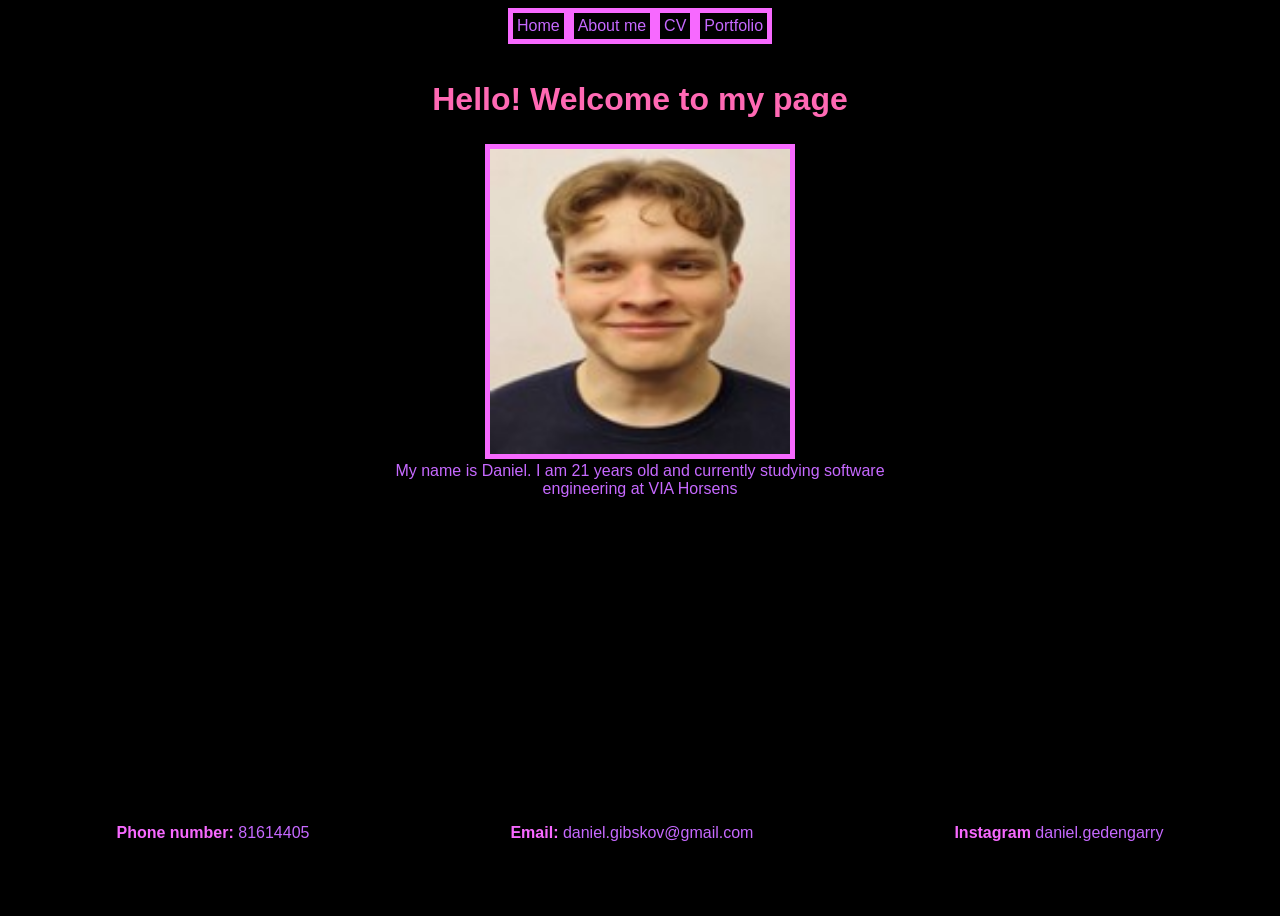
==== index.html @ 2bc4157d "Test" ====
<!doctype html>
<html>
  <nav>
    <a href="index.html">Home</a>
    <a href="about.html">About me</a>
    <a href="CV.html">CV</a>
    <a href="portfolio.html">Portfolio</a>
  </nav>
  <head>
    <link rel="stylesheet" href="styles.css" />
  </head>
  <title>Daniels Site</title>
  <body>
    <header>
      <h1>Hello! Welcome to my page</h1>
    </header>
    <section class="main">
      <img
        src="images/Billede.jpg"
        style="border: 5px #f769ff solid; display: block"
      />
      <p style="text-align: center">
        My name is Daniel. I am 21 years old and currently studying software
        engineering at VIA Horsens
      </p>
    </section>
  </body>
  <footer>
    <p><strong>Phone number:</strong> 81614405</p>
    <p><strong>Email:</strong> daniel.gibskov@gmail.com</p>
    <p><strong>Instagram</strong> daniel.gedengarry</p>
  </footer>
</html>
---- styles.css ----
:root {
  --primary-color: #ff69b4;
  --secondary-color: #f769ff;
  --thertiary-color: #c669ff;
  font-family: "Franklin Gothic Medium", "Arial Narrow", Arial, sans-serif;
}

h1 {
  color: var(--primary-color);
  text-align: center;
}

h3 {
  color: var(--primary-color);
  margin-top: 40px;
  text-align: center;
}

nav {
  display: flex;
  justify-content: center;
  gap: 0;
  margin: 0;
  padding: 0;
  grid-area: nav;
}

strong {
  color: var(--secondary-color);
}

p {
  color: #c669ff;
  max-width: 500px;
  margin: 0 auto;
}

body {
  background-color: black;
  display: grid;
  min-height: 100vh;
  grid-template: auto 100px 1fr 100px / auto 1fr auto;
  grid-template-areas:
    "nav nav nav"
    "header header header"
    "left main right"
    "footer footer footer";
}

.main {
  grid-area: main;
  display: flex;
  flex-direction: column;
  align-items: center;
  justify-content: flex-start;
  gap: 0.2rem;
}

img {
  max-width: 300px;
  width: 100%;
  height: auto;
}

table {
  border: 10px solid var(--primary-color);
  border-collapse: collapse;
  margin: 20px;
  text-align: center;
  margin: auto;
}

.cv-container {
  width: 100%;
  max-width: 100%;
  overflow-x: auto;
  -webkit-overflow-scrolling: touch;
  margin: 20px auto;
}

th {
  color: #c669ff;
  font-size: 1.2rem;
  border: 5px solid var(--secondary-color);
  margin: 0px;
  padding: 20px;
}

td {
  color: #c669ff;
  border: 5px solid var(--secondary-color);
  margin: 0px;
  padding: 20px;
  overflow-wrap: anywhere;
}

ol {
  list-style-type: disc;
  min-width: 250px;
  text-align: left;
  margin: 0;
}

header {
  grid-area: header;
  display: flex;
  flex-direction: column;
  align-items: center;
  justify-content: flex-start;
  margin: 1rem;
}

footer {
  text-align: center;
  margin: 1rem;
  grid-area: footer;
  display: flex;
  justify-content: center;
  gap: 1rem;
}

nav a {
  color: var(--thertiary-color);
  text-decoration: none;
  border: 5px solid var(--secondary-color);
  padding: 4px;
  margin: 0;
}
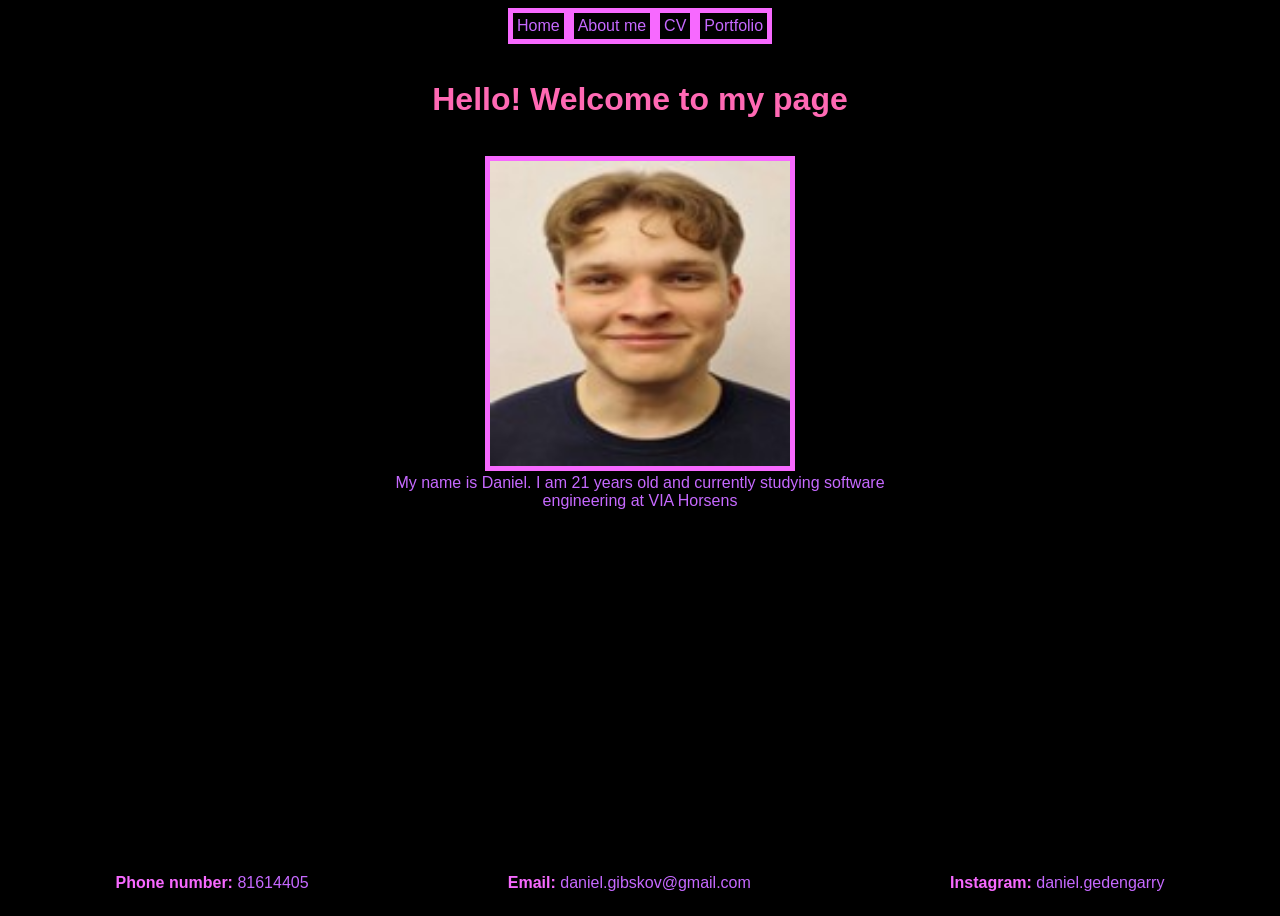
==== commit 959a9954: "Telefon compatability" ====
--- a/index.html
+++ b/index.html
@@ -8,6 +8,7 @@
   </nav>
   <head>
     <link rel="stylesheet" href="styles.css" />
+    <meta name="viewport" content="width=device-width, initial-scale=1.0" />
   </head>
   <title>Daniels Site</title>
   <body>
@@ -28,6 +29,6 @@
   <footer>
     <p><strong>Phone number:</strong> 81614405</p>
     <p><strong>Email:</strong> daniel.gibskov@gmail.com</p>
-    <p><strong>Instagram</strong> daniel.gedengarry</p>
+    <p><strong>Instagram:</strong> daniel.gedengarry</p>
   </footer>
 </html>
--- a/styles.css
+++ b/styles.css
@@ -3,6 +3,24 @@
   --secondary-color: #f769ff;
   --thertiary-color: #c669ff;
   font-family: "Franklin Gothic Medium", "Arial Narrow", Arial, sans-serif;
+}
+
+@media (max-width: 375px) {
+  body {
+    grid-template-areas:
+      "nav"
+      "header"
+      "main"
+      "footer";
+  }
+
+  p {
+    max-width: 200px;
+  }
+
+  img {
+    max-width: 200px;
+  }
 }
 
 h1 {
@@ -39,7 +57,7 @@
   background-color: black;
   display: grid;
   min-height: 100vh;
-  grid-template: auto 100px 1fr 100px / auto 1fr auto;
+  grid-template: auto auto 1fr auto / auto 1fr auto;
   grid-template-areas:
     "nav nav nav"
     "header header header"
@@ -91,6 +109,7 @@
   border: 5px solid var(--secondary-color);
   margin: 0px;
   padding: 20px;
+  min-width: 100px;
   overflow-wrap: anywhere;
 }
 
@@ -112,6 +131,7 @@
 
 footer {
   text-align: center;
+  flex-wrap: wrap;
   margin: 1rem;
   grid-area: footer;
   display: flex;
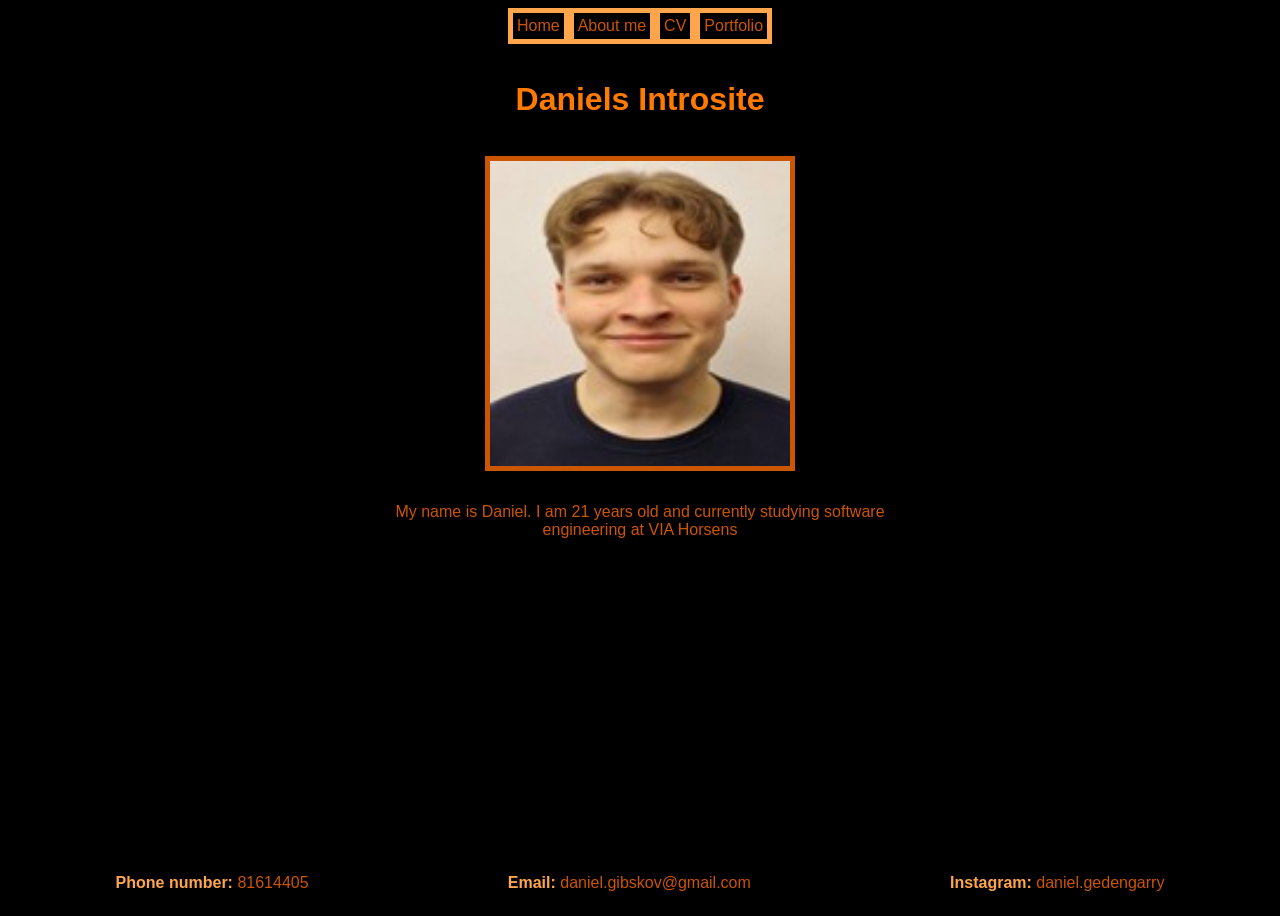
==== commit 497b289e: "Color change" ====
--- a/index.html
+++ b/index.html
@@ -13,13 +13,10 @@
   <title>Daniels Site</title>
   <body>
     <header>
-      <h1>Hello! Welcome to my page</h1>
+      <h1>Daniels Introsite</h1>
     </header>
     <section class="main">
-      <img
-        src="images/Billede.jpg"
-        style="border: 5px #f769ff solid; display: block"
-      />
+      <img src="images/Billede.jpg" />
       <p style="text-align: center">
         My name is Daniel. I am 21 years old and currently studying software
         engineering at VIA Horsens
--- a/styles.css
+++ b/styles.css
@@ -1,7 +1,10 @@
 :root {
-  --primary-color: #ff69b4;
+  /*--primary-color: #ff69b4;
   --secondary-color: #f769ff;
-  --thertiary-color: #c669ff;
+  --thertiary-color: #c669ff;*/
+  --primary-color: #ff7a00;
+  --secondary-color: #ffa64d;
+  --thertiary-color: #cc5500;
   font-family: "Franklin Gothic Medium", "Arial Narrow", Arial, sans-serif;
 }
 
@@ -12,6 +15,7 @@
       "header"
       "main"
       "footer";
+    min-height: 80vh;
   }
 
   p {
@@ -48,13 +52,15 @@
 }
 
 p {
-  color: #c669ff;
+  color: var(--thertiary-color);
   max-width: 500px;
   margin: 0 auto;
 }
 
 body {
   background-color: black;
+  max-width: 100%;
+  overflow-x: clip;
   display: grid;
   min-height: 100vh;
   grid-template: auto auto 1fr auto / auto 1fr auto;
@@ -67,17 +73,20 @@
 
 .main {
   grid-area: main;
+  min-width: 0;
   display: flex;
   flex-direction: column;
   align-items: center;
   justify-content: flex-start;
-  gap: 0.2rem;
+  gap: 2rem;
 }
 
 img {
   max-width: 300px;
   width: 100%;
   height: auto;
+  border: 5px var(--thertiary-color) solid;
+  display: block;
 }
 
 table {
@@ -91,13 +100,35 @@
 .cv-container {
   width: 100%;
   max-width: 100%;
+  min-width: 0;
   overflow-x: auto;
+  overflow-y: hidden;
+  box-sizing: border-box;
   -webkit-overflow-scrolling: touch;
-  margin: 20px auto;
+}
+
+.portfolio-container {
+  width: 100%;
+  max-width: 100%;
+  min-width: 0;
+  overflow-x: auto;
+  overflow-y: hidden;
+  box-sizing: border-box;
+  -webkit-overflow-scrolling: touch;
+}
+
+.interests-container {
+  width: 100%;
+  max-width: 100%;
+  min-width: 0;
+  overflow-x: auto;
+  overflow-y: hidden;
+  box-sizing: border-box;
+  -webkit-overflow-scrolling: touch;
 }
 
 th {
-  color: #c669ff;
+  color: var(--thertiary-color);
   font-size: 1.2rem;
   border: 5px solid var(--secondary-color);
   margin: 0px;
@@ -105,7 +136,7 @@
 }
 
 td {
-  color: #c669ff;
+  color: var(--thertiary-color);
   border: 5px solid var(--secondary-color);
   margin: 0px;
   padding: 20px;
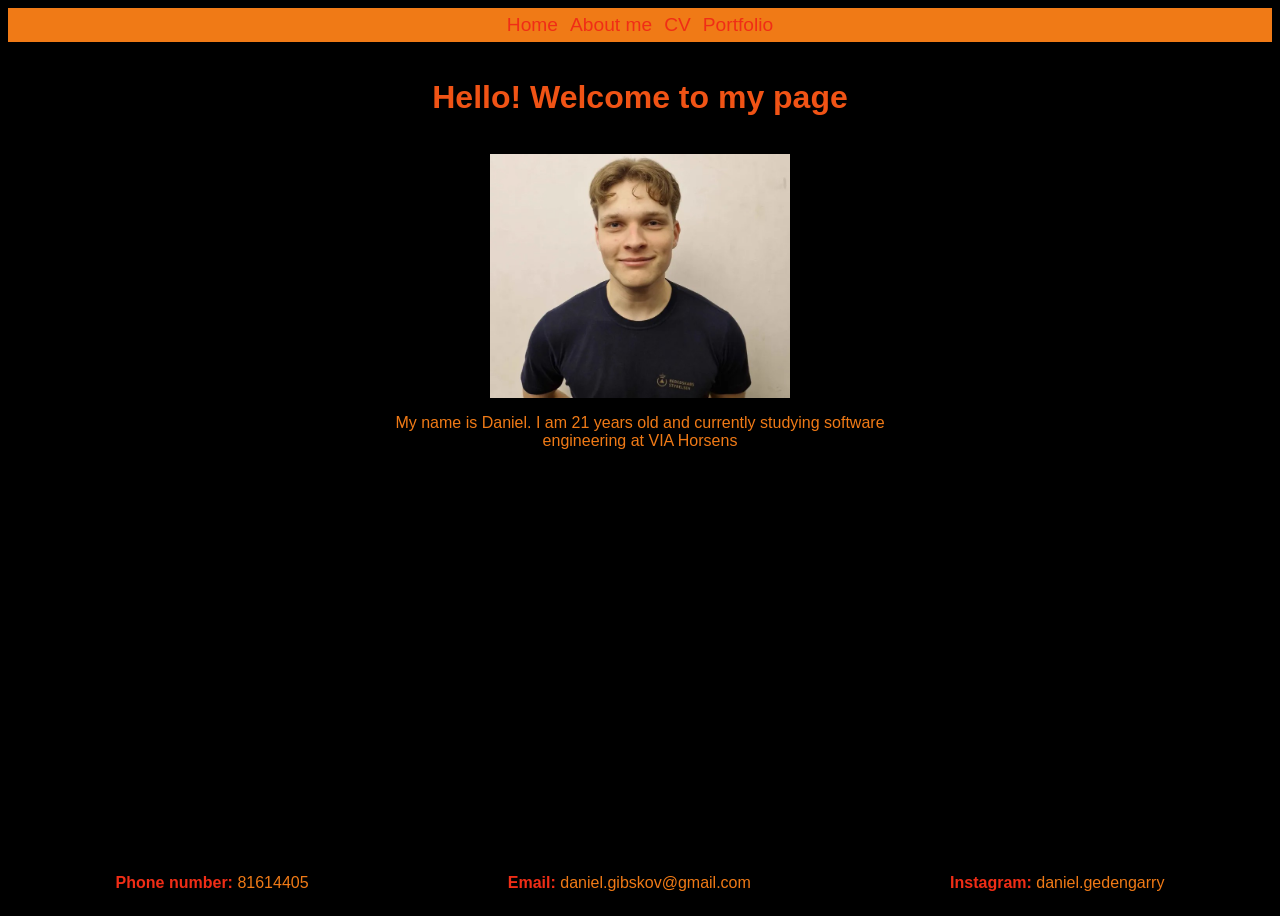
==== commit 380ccb41: "Farve/billede" ====
--- a/index.html
+++ b/index.html
@@ -13,7 +13,7 @@
   <title>Daniels Site</title>
   <body>
     <header>
-      <h1>Daniels Introsite</h1>
+      <h1>Hello! Welcome to my page</h1>
     </header>
     <section class="main">
       <img src="images/Billede.jpg" />
--- a/styles.css
+++ b/styles.css
@@ -2,9 +2,9 @@
   /*--primary-color: #ff69b4;
   --secondary-color: #f769ff;
   --thertiary-color: #c669ff;*/
-  --primary-color: #ff7a00;
-  --secondary-color: #ffa64d;
-  --thertiary-color: #cc5500;
+  --primary-color: #f05315;
+  --secondary-color: #f02d16;
+  --thertiary-color: #f07a16;
   font-family: "Franklin Gothic Medium", "Arial Narrow", Arial, sans-serif;
 }
 
@@ -41,6 +41,7 @@
 nav {
   display: flex;
   justify-content: center;
+  background: var(--thertiary-color);
   gap: 0;
   margin: 0;
   padding: 0;
@@ -78,15 +79,13 @@
   flex-direction: column;
   align-items: center;
   justify-content: flex-start;
-  gap: 2rem;
+  gap: 1rem;
 }
 
 img {
   max-width: 300px;
   width: 100%;
   height: auto;
-  border: 5px var(--thertiary-color) solid;
-  display: block;
 }
 
 table {
@@ -171,9 +170,9 @@
 }
 
 nav a {
-  color: var(--thertiary-color);
+  color: var(--secondary-color);
+  font-size: 1.2rem;
   text-decoration: none;
-  border: 5px solid var(--secondary-color);
-  padding: 4px;
+  padding: 6px;
   margin: 0;
 }
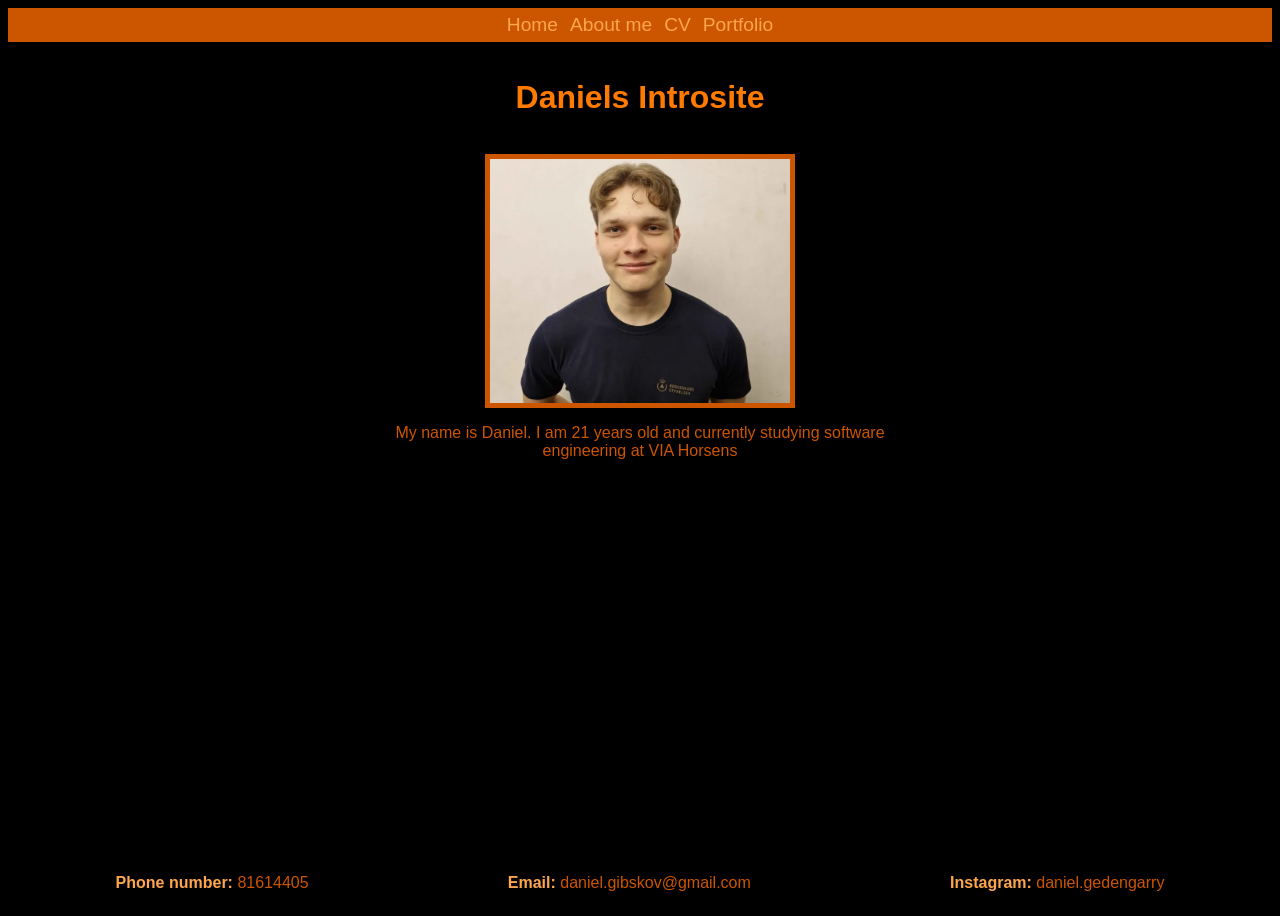
==== commit b9fd99de: "Merge branch 'main' of https://github.com/Daniel-Fireman/Introsite" ====
--- a/index.html
+++ b/index.html
@@ -13,7 +13,7 @@
   <title>Daniels Site</title>
   <body>
     <header>
-      <h1>Hello! Welcome to my page</h1>
+      <h1>Daniels Introsite</h1>
     </header>
     <section class="main">
       <img src="images/Billede.jpg" />
--- a/styles.css
+++ b/styles.css
@@ -2,9 +2,9 @@
   /*--primary-color: #ff69b4;
   --secondary-color: #f769ff;
   --thertiary-color: #c669ff;*/
-  --primary-color: #f05315;
-  --secondary-color: #f02d16;
-  --thertiary-color: #f07a16;
+  --primary-color: #ff7a00;
+  --secondary-color: #ffa64d;
+  --thertiary-color: #cc5500;
   font-family: "Franklin Gothic Medium", "Arial Narrow", Arial, sans-serif;
 }
 
@@ -86,6 +86,8 @@
   max-width: 300px;
   width: 100%;
   height: auto;
+  border: 5px var(--thertiary-color) solid;
+  display: block;
 }
 
 table {
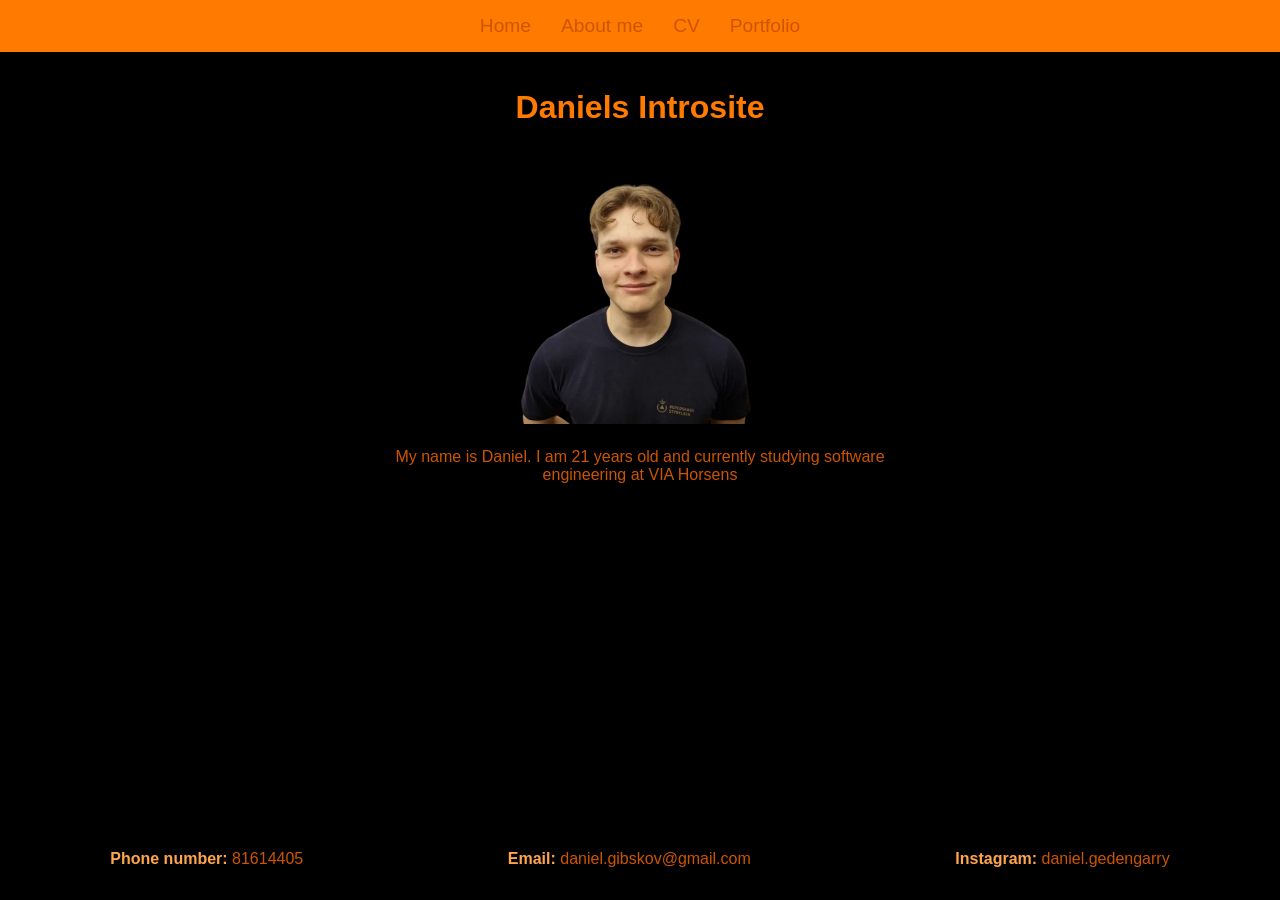
==== commit 448cc461: "Restyle" ====
--- a/index.html
+++ b/index.html
@@ -16,7 +16,7 @@
       <h1>Daniels Introsite</h1>
     </header>
     <section class="main">
-      <img src="images/Billede.jpg" />
+      <img src="images/billede.png" />
       <p style="text-align: center">
         My name is Daniel. I am 21 years old and currently studying software
         engineering at VIA Horsens
--- a/styles.css
+++ b/styles.css
@@ -6,6 +6,8 @@
   --secondary-color: #ffa64d;
   --thertiary-color: #cc5500;
   font-family: "Franklin Gothic Medium", "Arial Narrow", Arial, sans-serif;
+  height: 100%;
+  width: 100%;
 }
 
 @media (max-width: 375px) {
@@ -39,13 +41,28 @@
 }
 
 nav {
+  width: 100%;
+  height: auto;
   display: flex;
   justify-content: center;
-  background: var(--thertiary-color);
+  background: var(--primary-color);
   gap: 0;
   margin: 0;
   padding: 0;
   grid-area: nav;
+}
+
+nav a {
+  color: var(--thertiary-color);
+  font-size: 1.2rem;
+  text-decoration: none;
+  padding: 15px;
+  margin: 0;
+}
+
+nav a:hover {
+  background-color: var(--secondary-color);
+  color: black;
 }
 
 strong {
@@ -60,6 +77,7 @@
 
 body {
   background-color: black;
+  margin: 0;
   max-width: 100%;
   overflow-x: clip;
   display: grid;
@@ -79,14 +97,14 @@
   flex-direction: column;
   align-items: center;
   justify-content: flex-start;
-  gap: 1rem;
+  gap: 1.5rem;
+  margin: 1rem;
 }
 
 img {
   max-width: 300px;
   width: 100%;
   height: auto;
-  border: 5px var(--thertiary-color) solid;
   display: block;
 }
 
@@ -169,12 +187,5 @@
   display: flex;
   justify-content: center;
   gap: 1rem;
+  margin-bottom: 2rem;
 }
-
-nav a {
-  color: var(--secondary-color);
-  font-size: 1.2rem;
-  text-decoration: none;
-  padding: 6px;
-  margin: 0;
-}
